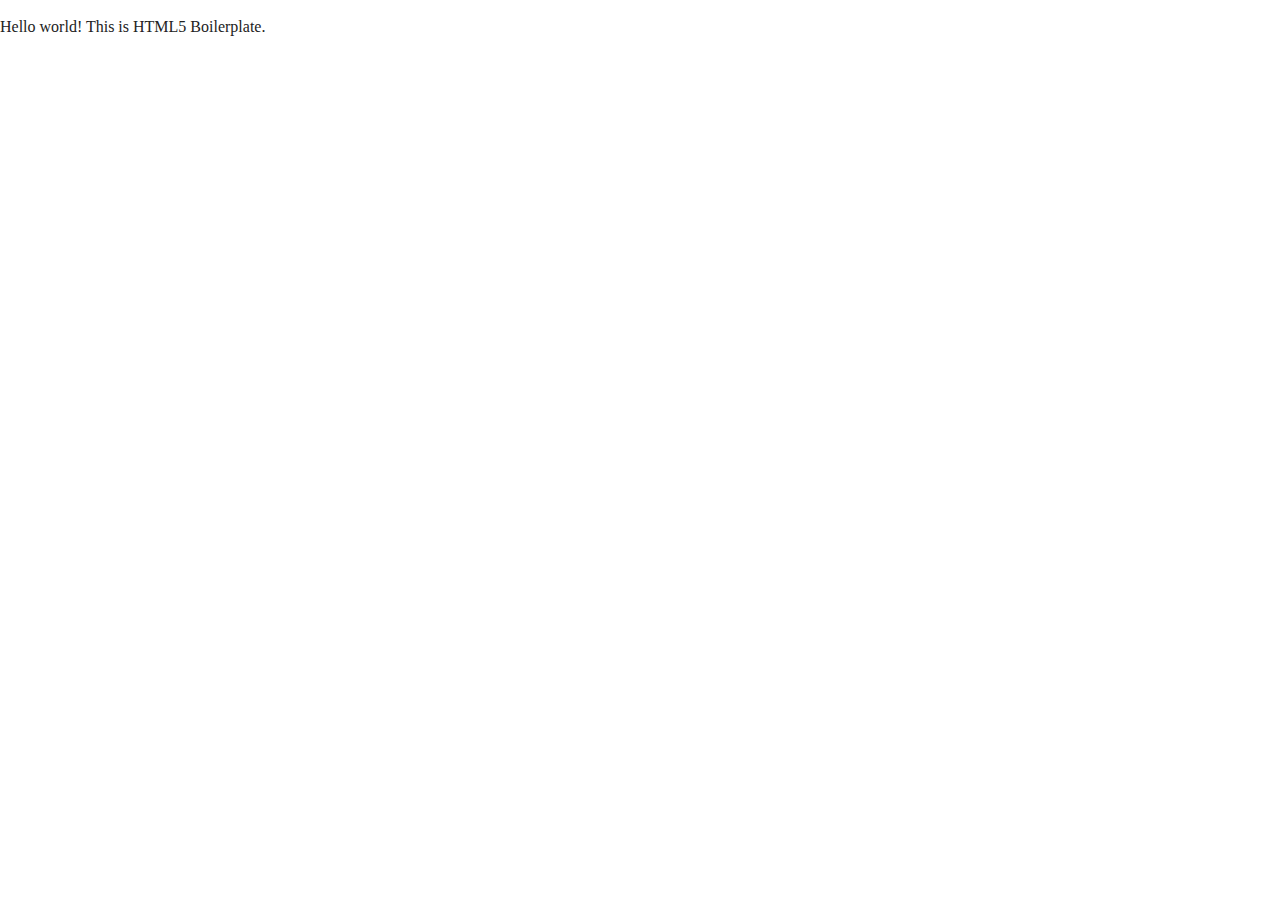
==== index.html @ 6983a836 "Added Files" ====
<!doctype html>
<html class="no-js" lang="">

<head>
  <meta charset="utf-8">
  <meta http-equiv="x-ua-compatible" content="ie=edge">
  <title></title>
  <meta name="description" content="">
  <meta name="viewport" content="width=device-width, initial-scale=1, shrink-to-fit=no">

  <link rel="manifest" href="site.webmanifest">
  <link rel="apple-touch-icon" href="icon.png">
  <!-- Place favicon.ico in the root directory -->

  <link rel="stylesheet" href="css/normalize.css">
  <link rel="stylesheet" href="css/main.css">
</head>

<body>
  <!--[if lte IE 9]>
    <p class="browserupgrade">You are using an <strong>outdated</strong> browser. Please <a href="https://browsehappy.com/">upgrade your browser</a> to improve your experience and security.</p>
  <![endif]-->

  <!-- Add your site or application content here -->
  <p>Hello world! This is HTML5 Boilerplate.</p>
  <script src="js/vendor/modernizr-3.6.0.min.js"></script>
  <script src="https://code.jquery.com/jquery-3.3.1.min.js" integrity="sha256-FgpCb/KJQlLNfOu91ta32o/NMZxltwRo8QtmkMRdAu8=" crossorigin="anonymous"></script>
  <script>window.jQuery || document.write('<script src="js/vendor/jquery-3.3.1.min.js"><\/script>')</script>
  <script src="js/plugins.js"></script>
  <script src="js/main.js"></script>

  <!-- Google Analytics: change UA-XXXXX-Y to be your site's ID. -->
  <script>
    window.ga = function () { ga.q.push(arguments) }; ga.q = []; ga.l = +new Date;
    ga('create', 'UA-XXXXX-Y', 'auto'); ga('send', 'pageview')
  </script>
  <script src="https://www.google-analytics.com/analytics.js" async defer></script>
</body>

</html>
---- css/main.css ----
/*! HTML5 Boilerplate v6.1.0 | MIT License | https://html5boilerplate.com/ */

/*
 * What follows is the result of much research on cross-browser styling.
 * Credit left inline and big thanks to Nicolas Gallagher, Jonathan Neal,
 * Kroc Camen, and the H5BP dev community and team.
 */

/* ==========================================================================
   Base styles: opinionated defaults
   ========================================================================== */

html {
    color: #222;
    font-size: 1em;
    line-height: 1.4;
}

/*
 * Remove text-shadow in selection highlight:
 * https://twitter.com/miketaylr/status/12228805301
 *
 * Vendor-prefixed and regular ::selection selectors cannot be combined:
 * https://stackoverflow.com/a/16982510/7133471
 *
 * Customize the background color to match your design.
 */

::-moz-selection {
    background: #b3d4fc;
    text-shadow: none;
}

::selection {
    background: #b3d4fc;
    text-shadow: none;
}

/*
 * A better looking default horizontal rule
 */

hr {
    display: block;
    height: 1px;
    border: 0;
    border-top: 1px solid #ccc;
    margin: 1em 0;
    padding: 0;
}

/*
 * Remove the gap between audio, canvas, iframes,
 * images, videos and the bottom of their containers:
 * https://github.com/h5bp/html5-boilerplate/issues/440
 */

audio,
canvas,
iframe,
img,
svg,
video {
    vertical-align: middle;
}

/*
 * Remove default fieldset styles.
 */

fieldset {
    border: 0;
    margin: 0;
    padding: 0;
}

/*
 * Allow only vertical resizing of textareas.
 */

textarea {
    resize: vertical;
}

/* ==========================================================================
   Browser Upgrade Prompt
   ========================================================================== */

.browserupgrade {
    margin: 0.2em 0;
    background: #ccc;
    color: #000;
    padding: 0.2em 0;
}

/* ==========================================================================
   Author's custom styles
   ========================================================================== */

















/* ==========================================================================
   Helper classes
   ========================================================================== */

/*
 * Hide visually and from screen readers
 */

.hidden {
    display: none !important;
}

/*
 * Hide only visually, but have it available for screen readers:
 * https://snook.ca/archives/html_and_css/hiding-content-for-accessibility
 *
 * 1. For long content, line feeds are not interpreted as spaces and small width
 *    causes content to wrap 1 word per line:
 *    https://medium.com/@jessebeach/beware-smushed-off-screen-accessible-text-5952a4c2cbfe
 */

.visuallyhidden {
    border: 0;
    clip: rect(0 0 0 0);
    height: 1px;
    margin: -1px;
    overflow: hidden;
    padding: 0;
    position: absolute;
    width: 1px;
    white-space: nowrap; /* 1 */
}

/*
 * Extends the .visuallyhidden class to allow the element
 * to be focusable when navigated to via the keyboard:
 * https://www.drupal.org/node/897638
 */

.visuallyhidden.focusable:active,
.visuallyhidden.focusable:focus {
    clip: auto;
    height: auto;
    margin: 0;
    overflow: visible;
    position: static;
    width: auto;
    white-space: inherit;
}

/*
 * Hide visually and from screen readers, but maintain layout
 */

.invisible {
    visibility: hidden;
}

/*
 * Clearfix: contain floats
 *
 * For modern browsers
 * 1. The space content is one way to avoid an Opera bug when the
 *    `contenteditable` attribute is included anywhere else in the document.
 *    Otherwise it causes space to appear at the top and bottom of elements
 *    that receive the `clearfix` class.
 * 2. The use of `table` rather than `block` is only necessary if using
 *    `:before` to contain the top-margins of child elements.
 */

.clearfix:before,
.clearfix:after {
    content: " "; /* 1 */
    display: table; /* 2 */
}

.clearfix:after {
    clear: both;
}

/* ==========================================================================
   EXAMPLE Media Queries for Responsive Design.
   These examples override the primary ('mobile first') styles.
   Modify as content requires.
   ========================================================================== */

@media only screen and (min-width: 35em) {
    /* Style adjustments for viewports that meet the condition */
}

@media print,
       (-webkit-min-device-pixel-ratio: 1.25),
       (min-resolution: 1.25dppx),
       (min-resolution: 120dpi) {
    /* Style adjustments for high resolution devices */
}

/* ==========================================================================
   Print styles.
   Inlined to avoid the additional HTTP request:
   https://www.phpied.com/delay-loading-your-print-css/
   ========================================================================== */

@media print {
    *,
    *:before,
    *:after {
        background: transparent !important;
        color: #000 !important; /* Black prints faster */
        -webkit-box-shadow: none !important;
        box-shadow: none !important;
        text-shadow: none !important;
    }

    a,
    a:visited {
        text-decoration: underline;
    }

    a[href]:after {
        content: " (" attr(href) ")";
    }

    abbr[title]:after {
        content: " (" attr(title) ")";
    }

    /*
     * Don't show links that are fragment identifiers,
     * or use the `javascript:` pseudo protocol
     */

    a[href^="#"]:after,
    a[href^="javascript:"]:after {
        content: "";
    }

    pre {
        white-space: pre-wrap !important;
    }
    pre,
    blockquote {
        border: 1px solid #999;
        page-break-inside: avoid;
    }

    /*
     * Printing Tables:
     * http://css-discuss.incutio.com/wiki/Printing_Tables
     */

    thead {
        display: table-header-group;
    }

    tr,
    img {
        page-break-inside: avoid;
    }

    p,
    h2,
    h3 {
        orphans: 3;
        widows: 3;
    }

    h2,
    h3 {
        page-break-after: avoid;
    }
}
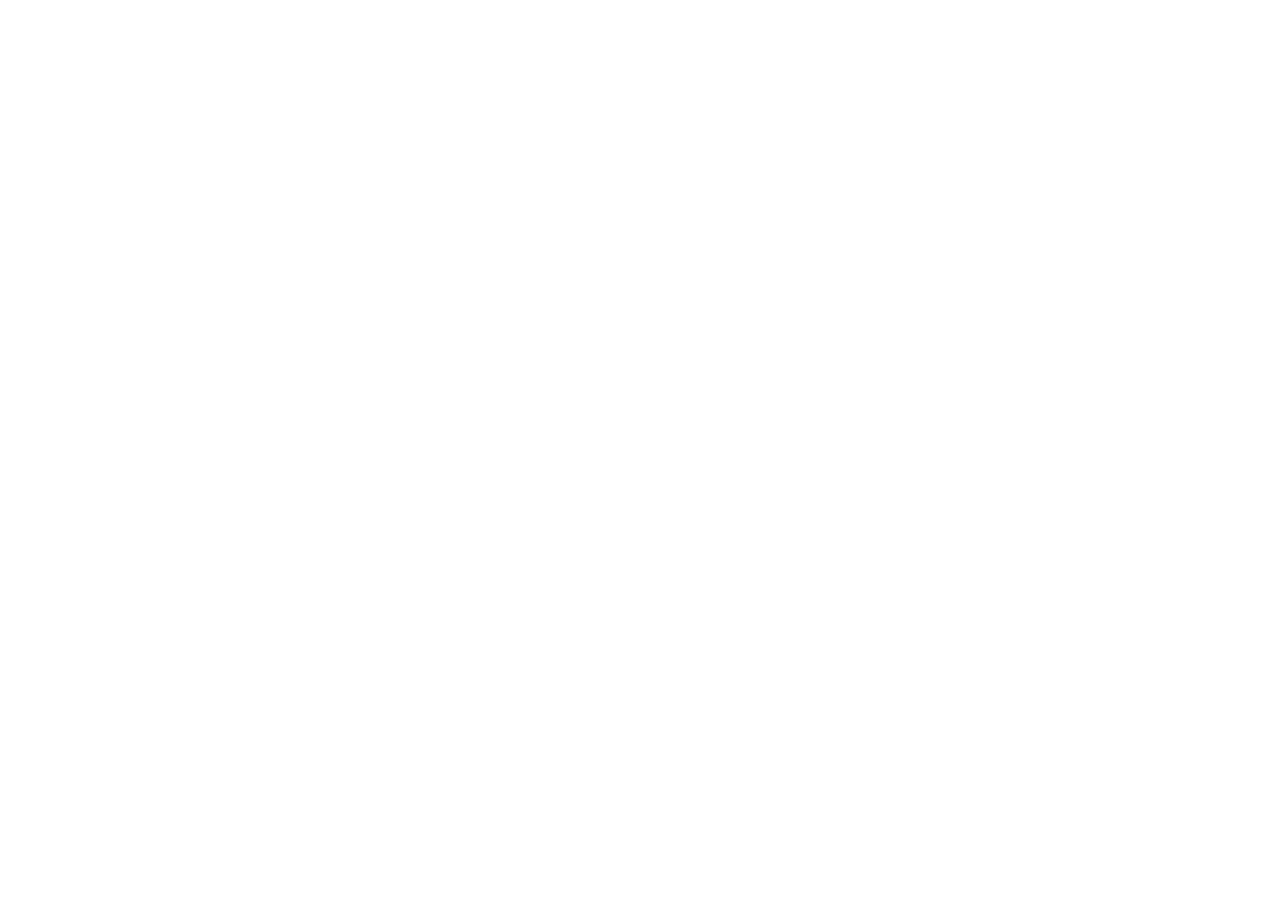
==== commit 0534403f: "Got Rid of Some Files" ====
--- a/index.html
+++ b/index.html
@@ -4,7 +4,7 @@
 <head>
   <meta charset="utf-8">
   <meta http-equiv="x-ua-compatible" content="ie=edge">
-  <title></title>
+  <title>Home</title>
   <meta name="description" content="">
   <meta name="viewport" content="width=device-width, initial-scale=1, shrink-to-fit=no">
 
@@ -22,7 +22,30 @@
   <![endif]-->
 
   <!-- Add your site or application content here -->
-  <p>Hello world! This is HTML5 Boilerplate.</p>
+  
+  
+  
+  
+  
+  
+  
+  
+  
+  
+  
+  
+  
+  
+  
+  
+  
+  
+  
+  
+  
+  
+  
+  
   <script src="js/vendor/modernizr-3.6.0.min.js"></script>
   <script src="https://code.jquery.com/jquery-3.3.1.min.js" integrity="sha256-FgpCb/KJQlLNfOu91ta32o/NMZxltwRo8QtmkMRdAu8=" crossorigin="anonymous"></script>
   <script>window.jQuery || document.write('<script src="js/vendor/jquery-3.3.1.min.js"><\/script>')</script>
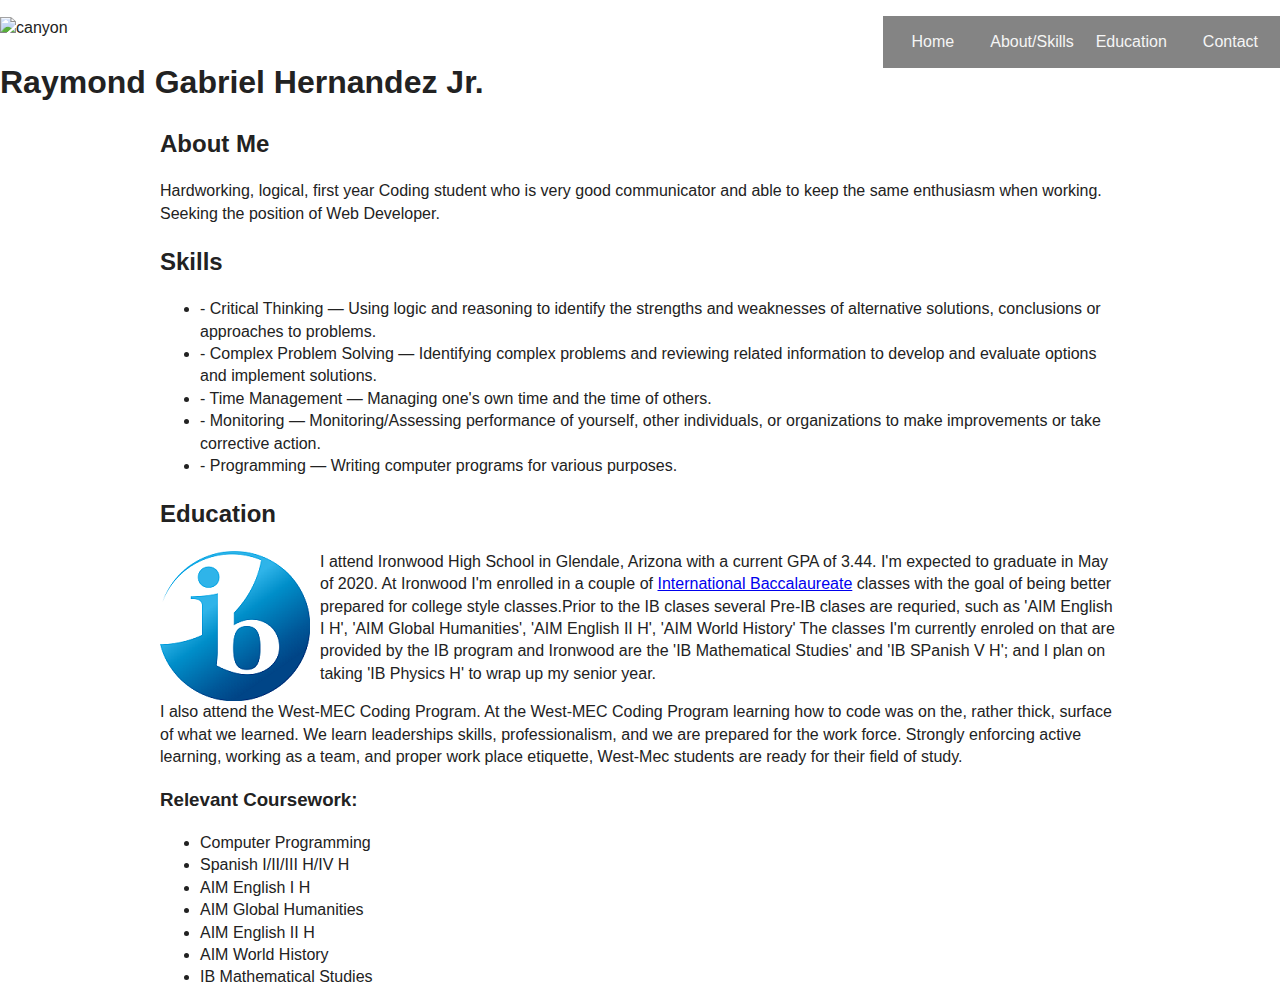
==== commit 4f315af6: "Added an image and styles" ====
--- a/index.html
+++ b/index.html
@@ -2,62 +2,118 @@
 <html class="no-js" lang="">
 
 <head>
-  <meta charset="utf-8">
-  <meta http-equiv="x-ua-compatible" content="ie=edge">
-  <title>Home</title>
-  <meta name="description" content="">
-  <meta name="viewport" content="width=device-width, initial-scale=1, shrink-to-fit=no">
+    <meta charset="utf-8">
+    <meta http-equiv="x-ua-compatible" content="ie=edge">
+    <title>Home</title>
+    <meta name="description" content="">
+    <meta name="viewport" content="width=device-width, initial-scale=1, shrink-to-fit=no">
 
-  <link rel="manifest" href="site.webmanifest">
-  <link rel="apple-touch-icon" href="icon.png">
-  <!-- Place favicon.ico in the root directory -->
+    <link rel="manifest" href="site.webmanifest">
+    <link rel="apple-touch-icon" href="icon.png">
+    <!-- Place favicon.ico in the root directory -->
 
-  <link rel="stylesheet" href="css/normalize.css">
-  <link rel="stylesheet" href="css/main.css">
+    <link rel="stylesheet" href="css/normalize.css" />
+    <link rel="stylesheet" href="css/main.css" />
+    <link rel="stylesheet" href="reset.css" />
 </head>
 
 <body>
-  <!--[if lte IE 9]>
+    <!--[if lte IE 9]>
     <p class="browserupgrade">You are using an <strong>outdated</strong> browser. Please <a href="https://browsehappy.com/">upgrade your browser</a> to improve your experience and security.</p>
   <![endif]-->
 
-  <!-- Add your site or application content here -->
-  
-  
-  
-  
-  
-  
-  
-  
-  
-  
-  
-  
-  
-  
-  
-  
-  
-  
-  
-  
-  
-  
-  
-  
-  <script src="js/vendor/modernizr-3.6.0.min.js"></script>
-  <script src="https://code.jquery.com/jquery-3.3.1.min.js" integrity="sha256-FgpCb/KJQlLNfOu91ta32o/NMZxltwRo8QtmkMRdAu8=" crossorigin="anonymous"></script>
-  <script>window.jQuery || document.write('<script src="js/vendor/jquery-3.3.1.min.js"><\/script>')</script>
-  <script src="js/plugins.js"></script>
-  <script src="js/main.js"></script>
+    <!-- Add your site or application content here -->
+    <header>
+        <nav id="horazonalNav">
+            <ul>
+                <li><a href="#content">Contact</a></li>
+                <li><a href="#edu">Education</a></li>
+                <li><a href="#skills">About/Skills</a></li>
+                <li id="home"><a href="#">Home</a></li>
+            </ul>
+        </nav>
 
-  <!-- Google Analytics: change UA-XXXXX-Y to be your site's ID. -->
-  <script>
-    window.ga = function () { ga.q.push(arguments) }; ga.q = []; ga.l = +new Date;
-    ga('create', 'UA-XXXXX-Y', 'auto'); ga('send', 'pageview')
-  </script>
-  <script src="https://www.google-analytics.com/analytics.js" async defer></script>
+        <img src="canyon.png" alt="canyon">
+        <h1>Raymond Gabriel Hernandez Jr.</h1>
+    </header>
+
+    <article>
+        <h2 id="#skills">About Me</h2>
+        <p>Hardworking, logical, first year Coding student who is very good communicator and able to keep the same
+            enthusiasm when working. Seeking the position of Web Developer.</p>
+        <h2>Skills</h2>
+        <p>
+            <ul>
+                <li>- Critical Thinking — Using logic and reasoning to identify the strengths and weaknesses of
+                    alternative solutions, conclusions or approaches to problems.</li>
+                <li>- Complex Problem Solving — Identifying complex problems and reviewing related information to
+                    develop and evaluate options and implement solutions.</li>
+                <li>- Time Management — Managing one's own time and the time of others.</li>
+                <li>- Monitoring — Monitoring/Assessing performance of yourself, other individuals, or organizations to
+                    make improvements or take corrective action.</li>
+                <li>- Programming — Writing computer programs for various purposes.</li>
+            </ul>
+        </p>
+    </article>
+
+    <article class="education">
+        <h2>Education</h2>
+        <a href="https://www.ibo.org/"><img src="IB.png" alt="IB" id="IB"></a>
+        <p>I attend Ironwood High School in Glendale, Arizona with a current GPA of 3.44. I'm expected to graduate in
+            May of 2020. At Ironwood I'm enrolled in a couple of <a href="https://www.ibo.org/">International
+                Baccalaureate</a>
+            classes with the
+            goal of being better prepared for college style classes.Prior to the IB clases several Pre-IB clases are
+            requried, such as 'AIM English I H', 'AIM Global Humanities', 'AIM English II H', 'AIM World History' The
+            classes I'm currently enroled on that are provided by the IB program and Ironwood are the 'IB Mathematical
+            Studies' and
+            'IB SPanish V H'; and I plan on taking 'IB Physics H' to wrap up my senior year. </p>
+        <p> I also attend the West-MEC
+            Coding Program. At the West-MEC Coding Program learning how to code was on the, rather thick, surface of
+            what we learned. We learn leaderships skills, professionalism, and we are prepared for the work force.
+            Strongly enforcing active learning, working as a team, and proper work place etiquette, West-Mec students
+            are ready for their field of study.</p>
+        <h3>Relevant Coursework:</h3>
+        <ul>
+            <li>Computer Programming</li>
+            <li>Spanish I/II/III H/IV H</li>
+            <li>AIM English I H</li>
+            <li>AIM Global Humanities</li>
+            <li>AIM English II H</li>
+            <li>AIM World History</li>
+            <li>IB Mathematical Studies</li>
+        </ul>
+    </article>
+
+
+
+
+
+
+
+
+
+
+    <script src="js/vendor/modernizr-3.6.0.min.js"></script>
+    <script src="https://code.jquery.com/jquery-3.3.1.min.js" integrity="sha256-FgpCb/KJQlLNfOu91ta32o/NMZxltwRo8QtmkMRdAu8="
+        crossorigin="anonymous"></script>
+    <script>
+        window.jQuery || document.write('<script src="js/vendor/jquery-3.3.1.min.js"><\/script>')
+    </script>
+    <script src="js/plugins.js"></script>
+    <script src="js/main.js"></script>
+
+    <!-- Google Analytics: change UA-XXXXX-Y to be your site's ID. -->
+    <script>
+        window.ga = function () {
+            ga.q.push(arguments)
+        };
+        ga.q = [];
+        ga.l = +new Date;
+        ga('create', 'UA-XXXXX-Y', 'auto');
+        ga('send', 'pageview')
+    </script>
+    <script src="https://www.google-analytics.com/analytics.js" async defer></script>
 </body>
 
-</html>
+</html>--- a/css/main.css
+++ b/css/main.css
@@ -96,6 +96,97 @@
 /* ==========================================================================
    Author's custom styles
    ========================================================================== */
+
+body {
+    font-family: 'Trebuchet MS', 'Lucida Sans Unicode', 'Lucida Grande', 'Lucida Sans', Arial, sans-serif
+}
+
+
+
+
+/* Header */
+body {
+    display: block;
+    width: 100%;
+}
+
+/* Nav */
+nav#horazonalNav>ul>li {
+    display: block;
+    float: right;
+    background-color: rgba(122, 122, 122, 0.925);
+    width: 8%;
+}
+
+nav#horazonalNav a {
+    text-align: center;
+    display: block;
+    width: 100%;
+}
+
+nav#horazonalNav>ul>li>a:link,
+nav#horazonalNav>ul>li>a:visited {
+    display: block;
+    float: left;
+    text-align: center;
+    padding-top: 15px;
+    padding-bottom: 15px;
+    text-decoration: none;
+    color: whitesmoke;
+}
+
+nav#horazonalNav>ul>li:active,
+nav#horazonalNav>ul>li:hover {
+    background-color: rgba(100, 100, 100, 0.85);
+    text-decoration: none;
+    color: whitesmoke;
+}
+
+header>img {
+    width: 100%;
+}
+
+/* End Header */
+
+/* Paragraph/ Headings */
+article {
+    max-width: 960px;
+    min-width: 640px;
+    margin-left: auto;
+    margin-right: auto;
+}
+
+img#IB {
+    display: block;
+    float: left;
+    margin-right: 10px;
+}
+
+article.education>p:first-of-type {
+    display: inline;
+}
+
+
+
+
+
+
+
+
+
+
+
+
+
+
+
+
+
+
+
+
+
+
 
 
 
@@ -143,7 +234,8 @@
     padding: 0;
     position: absolute;
     width: 1px;
-    white-space: nowrap; /* 1 */
+    white-space: nowrap;
+    /* 1 */
 }
 
 /*
@@ -185,8 +277,10 @@
 
 .clearfix:before,
 .clearfix:after {
-    content: " "; /* 1 */
-    display: table; /* 2 */
+    content: " ";
+    /* 1 */
+    display: table;
+    /* 2 */
 }
 
 .clearfix:after {
@@ -204,9 +298,9 @@
 }
 
 @media print,
-       (-webkit-min-device-pixel-ratio: 1.25),
-       (min-resolution: 1.25dppx),
-       (min-resolution: 120dpi) {
+(-webkit-min-device-pixel-ratio: 1.25),
+(min-resolution: 1.25dppx),
+(min-resolution: 120dpi) {
     /* Style adjustments for high resolution devices */
 }
 
@@ -217,11 +311,13 @@
    ========================================================================== */
 
 @media print {
+
     *,
     *:before,
     *:after {
         background: transparent !important;
-        color: #000 !important; /* Black prints faster */
+        color: #000 !important;
+        /* Black prints faster */
         -webkit-box-shadow: none !important;
         box-shadow: none !important;
         text-shadow: none !important;
@@ -233,11 +329,11 @@
     }
 
     a[href]:after {
-        content: " (" attr(href) ")";
+        content: " ("attr(href) ")";
     }
 
     abbr[title]:after {
-        content: " (" attr(title) ")";
+        content: " ("attr(title) ")";
     }
 
     /*
@@ -253,6 +349,7 @@
     pre {
         white-space: pre-wrap !important;
     }
+
     pre,
     blockquote {
         border: 1px solid #999;
@@ -284,4 +381,4 @@
     h3 {
         page-break-after: avoid;
     }
-}
+}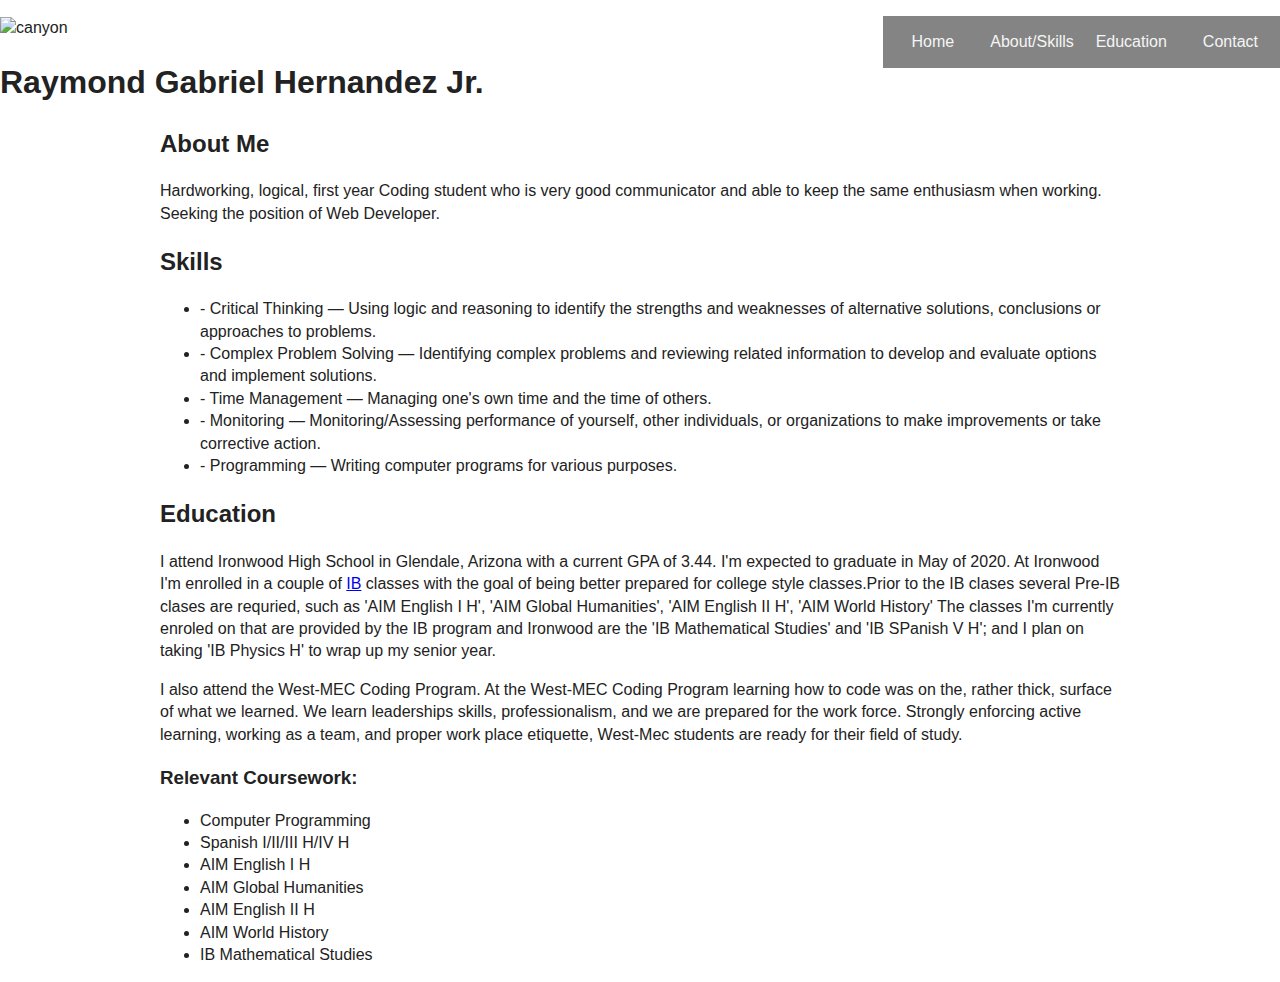
==== commit 5f15b4ae: "Random commit" ====
--- a/index.html
+++ b/index.html
@@ -11,7 +11,6 @@
     <link rel="manifest" href="site.webmanifest">
     <link rel="apple-touch-icon" href="icon.png">
     <!-- Place favicon.ico in the root directory -->
-
     <link rel="stylesheet" href="css/normalize.css" />
     <link rel="stylesheet" href="css/main.css" />
     <link rel="stylesheet" href="reset.css" />
@@ -56,13 +55,10 @@
         </p>
     </article>
 
-    <article class="education">
+    <article>
         <h2>Education</h2>
-        <a href="https://www.ibo.org/"><img src="IB.png" alt="IB" id="IB"></a>
         <p>I attend Ironwood High School in Glendale, Arizona with a current GPA of 3.44. I'm expected to graduate in
-            May of 2020. At Ironwood I'm enrolled in a couple of <a href="https://www.ibo.org/">International
-                Baccalaureate</a>
-            classes with the
+            May of 2020. At Ironwood I'm enrolled in a couple of <a href="https://www.ibo.org/">IB</a> classes with the
             goal of being better prepared for college style classes.Prior to the IB clases several Pre-IB clases are
             requried, such as 'AIM English I H', 'AIM Global Humanities', 'AIM English II H', 'AIM World History' The
             classes I'm currently enroled on that are provided by the IB program and Ironwood are the 'IB Mathematical
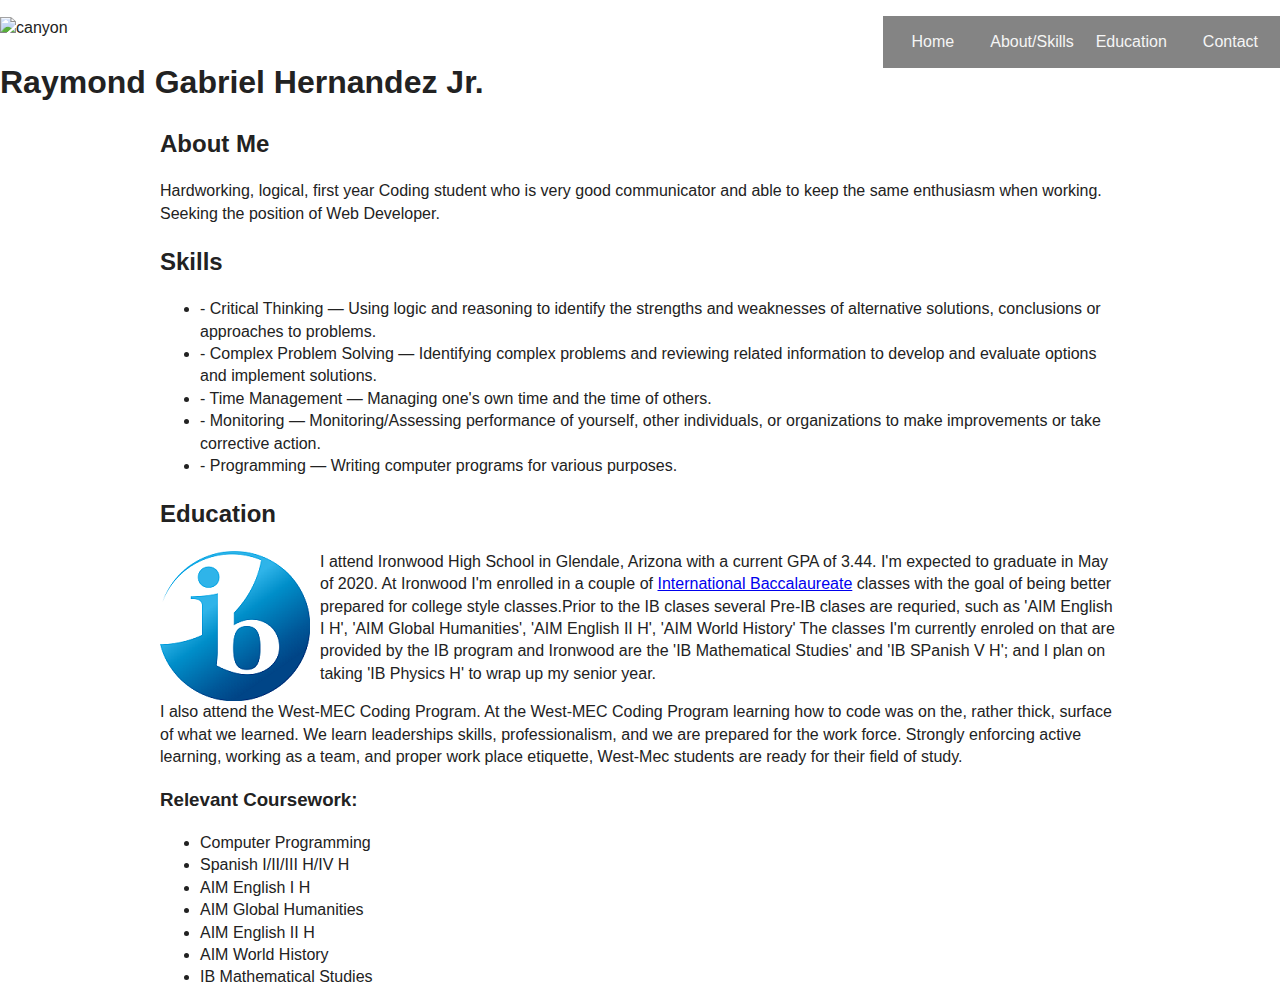
==== commit b31c5fe2: "Merge remote-tracking branch 'origin/master'" ====
--- a/index.html
+++ b/index.html
@@ -55,10 +55,13 @@
         </p>
     </article>
 
-    <article>
+    <article class="education">
         <h2>Education</h2>
+        <a href="https://www.ibo.org/"><img src="IB.png" alt="IB" id="IB"></a>
         <p>I attend Ironwood High School in Glendale, Arizona with a current GPA of 3.44. I'm expected to graduate in
-            May of 2020. At Ironwood I'm enrolled in a couple of <a href="https://www.ibo.org/">IB</a> classes with the
+            May of 2020. At Ironwood I'm enrolled in a couple of <a href="https://www.ibo.org/">International
+                Baccalaureate</a>
+            classes with the
             goal of being better prepared for college style classes.Prior to the IB clases several Pre-IB clases are
             requried, such as 'AIM English I H', 'AIM Global Humanities', 'AIM English II H', 'AIM World History' The
             classes I'm currently enroled on that are provided by the IB program and Ironwood are the 'IB Mathematical
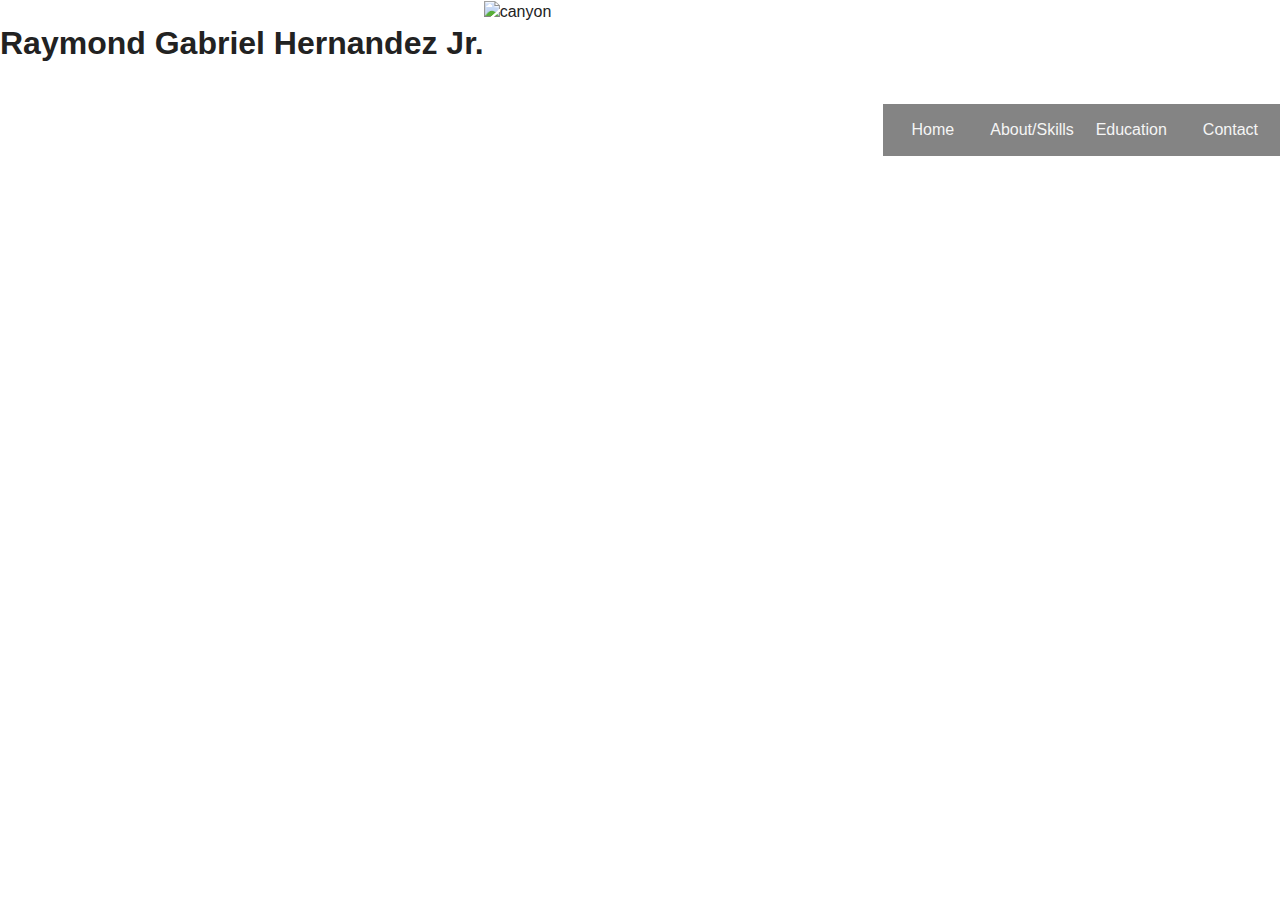
==== commit baa86763: "Added and rearranged files" ====
--- a/index.html
+++ b/index.html
@@ -1,4 +1,4 @@
-<!doctype html>
+<!DOCTYPE html>
 <html class="no-js" lang="">
 
 <head>
@@ -12,8 +12,9 @@
     <link rel="apple-touch-icon" href="icon.png">
     <!-- Place favicon.ico in the root directory -->
     <link rel="stylesheet" href="css/normalize.css" />
+    <link rel="stylesheet" href="reset.css" />
     <link rel="stylesheet" href="css/main.css" />
-    <link rel="stylesheet" href="reset.css" />
+    
 </head>
 
 <body>
@@ -23,76 +24,20 @@
 
     <!-- Add your site or application content here -->
     <header>
+        <h1>Raymond Gabriel Hernandez Jr.</h1>
         <nav id="horazonalNav">
             <ul>
-                <li><a href="#content">Contact</a></li>
-                <li><a href="#edu">Education</a></li>
-                <li><a href="#skills">About/Skills</a></li>
-                <li id="home"><a href="#">Home</a></li>
+                <li><a href="contact.html">Contact</a></li>
+                <li><a href="edu.html">Education</a></li>
+                <li><a href="about.html">About/Skills</a></li>
+                <li><a href="index.html">Home</a></li>
             </ul>
         </nav>
 
         <img src="canyon.png" alt="canyon">
-        <h1>Raymond Gabriel Hernandez Jr.</h1>
     </header>
 
-    <article>
-        <h2 id="#skills">About Me</h2>
-        <p>Hardworking, logical, first year Coding student who is very good communicator and able to keep the same
-            enthusiasm when working. Seeking the position of Web Developer.</p>
-        <h2>Skills</h2>
-        <p>
-            <ul>
-                <li>- Critical Thinking — Using logic and reasoning to identify the strengths and weaknesses of
-                    alternative solutions, conclusions or approaches to problems.</li>
-                <li>- Complex Problem Solving — Identifying complex problems and reviewing related information to
-                    develop and evaluate options and implement solutions.</li>
-                <li>- Time Management — Managing one's own time and the time of others.</li>
-                <li>- Monitoring — Monitoring/Assessing performance of yourself, other individuals, or organizations to
-                    make improvements or take corrective action.</li>
-                <li>- Programming — Writing computer programs for various purposes.</li>
-            </ul>
-        </p>
-    </article>
-
-    <article class="education">
-        <h2>Education</h2>
-        <a href="https://www.ibo.org/"><img src="IB.png" alt="IB" id="IB"></a>
-        <p>I attend Ironwood High School in Glendale, Arizona with a current GPA of 3.44. I'm expected to graduate in
-            May of 2020. At Ironwood I'm enrolled in a couple of <a href="https://www.ibo.org/">International
-                Baccalaureate</a>
-            classes with the
-            goal of being better prepared for college style classes.Prior to the IB clases several Pre-IB clases are
-            requried, such as 'AIM English I H', 'AIM Global Humanities', 'AIM English II H', 'AIM World History' The
-            classes I'm currently enroled on that are provided by the IB program and Ironwood are the 'IB Mathematical
-            Studies' and
-            'IB SPanish V H'; and I plan on taking 'IB Physics H' to wrap up my senior year. </p>
-        <p> I also attend the West-MEC
-            Coding Program. At the West-MEC Coding Program learning how to code was on the, rather thick, surface of
-            what we learned. We learn leaderships skills, professionalism, and we are prepared for the work force.
-            Strongly enforcing active learning, working as a team, and proper work place etiquette, West-Mec students
-            are ready for their field of study.</p>
-        <h3>Relevant Coursework:</h3>
-        <ul>
-            <li>Computer Programming</li>
-            <li>Spanish I/II/III H/IV H</li>
-            <li>AIM English I H</li>
-            <li>AIM Global Humanities</li>
-            <li>AIM English II H</li>
-            <li>AIM World History</li>
-            <li>IB Mathematical Studies</li>
-        </ul>
-    </article>
-
-
-
-
-
-
-
-
-
-
+    
     <script src="js/vendor/modernizr-3.6.0.min.js"></script>
     <script src="https://code.jquery.com/jquery-3.3.1.min.js" integrity="sha256-FgpCb/KJQlLNfOu91ta32o/NMZxltwRo8QtmkMRdAu8="
         crossorigin="anonymous"></script>
--- a/css/main.css
+++ b/css/main.css
@@ -1,3 +1,5 @@
+@charset "utf-8";
+
 /*! HTML5 Boilerplate v6.1.0 | MIT License | https://html5boilerplate.com/ */
 
 /*
@@ -110,7 +112,20 @@
     width: 100%;
 }
 
+header > h1 {
+    display: block;
+    float: left;
+    
+}
+
 /* Nav */
+
+nav#horazonalNav{
+    display: block;
+    float: right;
+    width: 100%;
+}
+
 nav#horazonalNav>ul>li {
     display: block;
     float: right;
@@ -147,24 +162,6 @@
 }
 
 /* End Header */
-
-/* Paragraph/ Headings */
-article {
-    max-width: 960px;
-    min-width: 640px;
-    margin-left: auto;
-    margin-right: auto;
-}
-
-img#IB {
-    display: block;
-    float: left;
-    margin-right: 10px;
-}
-
-article.education>p:first-of-type {
-    display: inline;
-}
 
 
 
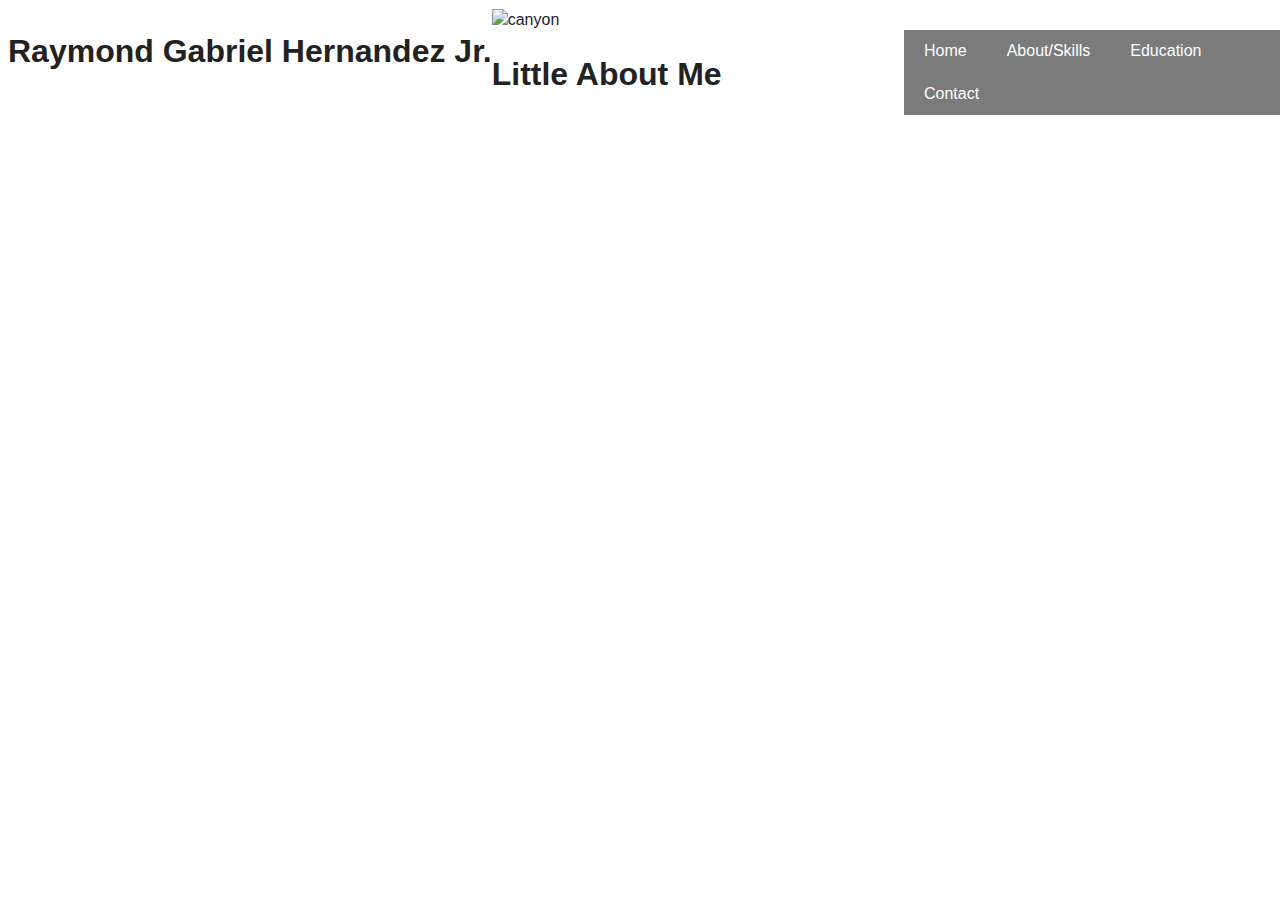
==== commit bdb97068: "Rebuilt nav styles" ====
--- a/index.html
+++ b/index.html
@@ -10,8 +10,6 @@
 
     <link rel="manifest" href="site.webmanifest">
     <link rel="apple-touch-icon" href="icon.png">
-    <!-- Place favicon.ico in the root directory -->
-    <link rel="stylesheet" href="css/normalize.css" />
     <link rel="stylesheet" href="reset.css" />
     <link rel="stylesheet" href="css/main.css" />
     
@@ -23,21 +21,48 @@
   <![endif]-->
 
     <!-- Add your site or application content here -->
+
+
+
+
+
+
+
+    
     <header>
-        <h1>Raymond Gabriel Hernandez Jr.</h1>
-        <nav id="horazonalNav">
+        <h1 id="name">Raymond Gabriel Hernandez Jr.</h1>
+        <nav class="horazonalNav">
             <ul>
+                <li><a href="index.html">Home</a></li>
+                <li><a href="about.html">About/Skills</a></li>
+                <li><a href="edu.html">Education</a></li>
                 <li><a href="contact.html">Contact</a></li>
-                <li><a href="edu.html">Education</a></li>
-                <li><a href="about.html">About/Skills</a></li>
-                <li><a href="index.html">Home</a></li>
             </ul>
         </nav>
 
         <img src="canyon.png" alt="canyon">
     </header>
 
+    <article>
+        <h1>Little About Me</h1>
+        <p></p>
+    </article>
+
     
+
+
+
+
+
+
+
+
+
+
+
+
+
+
     <script src="js/vendor/modernizr-3.6.0.min.js"></script>
     <script src="https://code.jquery.com/jquery-3.3.1.min.js" integrity="sha256-FgpCb/KJQlLNfOu91ta32o/NMZxltwRo8QtmkMRdAu8="
         crossorigin="anonymous"></script>
--- a/css/main.css
+++ b/css/main.css
@@ -100,92 +100,83 @@
    ========================================================================== */
 
 body {
-    font-family: 'Trebuchet MS', 'Lucida Sans Unicode', 'Lucida Grande', 'Lucida Sans', Arial, sans-serif
-}
-
-
-
-
-/* Header */
-body {
-    display: block;
+    font-family: 'Trebuchet MS', 'Lucida Sans Unicode', 'Lucida Grande', 'Lucida Sans', Arial, sans-serif;
     width: 100%;
 }
 
-header > h1 {
+
+/* header */
+
+h1#name {
     display: block;
     float: left;
+}
+
+
+/* Nav */
+nav.horazonalNav {
+    float: right;
+    background: rgba(100, 100, 100, 0.85);
+    margin-top: 1.4em;
+    margin-bottom: 1.4em;
+    width: 30%;
+}
+
+nav.horazonalNav > ul {
+    height: 100%;
+    margin: 0;
+    padding: 0;
+}
+nav.horazonalNav > ul:after {
+    content: "";
+    display: table;
+    clear: both;
+}
+
+
+nav.horazonalNav ul > li  {
+    float: left;
+    padding: 10px 20px;
+    list-style-type: none;
+    text-align: center;
     
 }
 
-/* Nav */
-
-nav#horazonalNav{
-    display: block;
-    float: right;
+nav.horazonalNav a  {
+    text-decoration: none;
+    color: white;
+}
+
+
+/* Image */
+img {
     width: 100%;
-}
-
-nav#horazonalNav>ul>li {
-    display: block;
-    float: right;
-    background-color: rgba(122, 122, 122, 0.925);
-    width: 8%;
-}
-
-nav#horazonalNav a {
-    text-align: center;
-    display: block;
-    width: 100%;
-}
-
-nav#horazonalNav>ul>li>a:link,
-nav#horazonalNav>ul>li>a:visited {
-    display: block;
-    float: left;
-    text-align: center;
-    padding-top: 15px;
-    padding-bottom: 15px;
-    text-decoration: none;
-    color: whitesmoke;
-}
-
-nav#horazonalNav>ul>li:active,
-nav#horazonalNav>ul>li:hover {
-    background-color: rgba(100, 100, 100, 0.85);
-    text-decoration: none;
-    color: whitesmoke;
-}
-
-header>img {
-    width: 100%;
-}
-
-/* End Header */
-
-
-
-
-
-
-
-
-
-
-
-
-
-
-
-
-
-
-
-
-
-
-
-
+    margin: 0;
+}
+/* Article and pargraphs */
+
+
+
+
+
+
+
+
+
+
+
+
+
+
+
+
+
+
+
+
+
+
+/* Mobile styles */
 
 
 
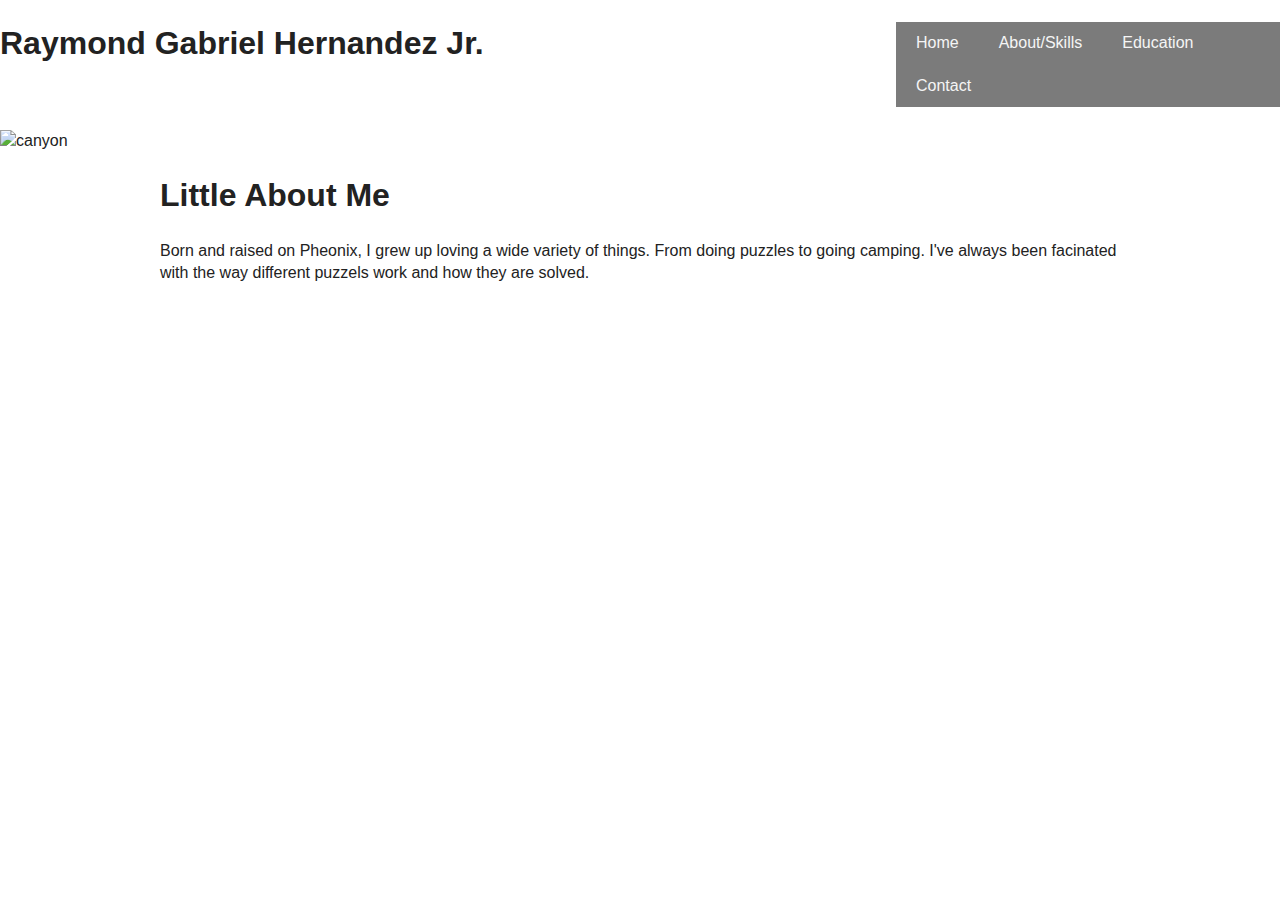
==== commit 156848f3: "Transferred nav structure and styles" ====
--- a/index.html
+++ b/index.html
@@ -9,7 +9,6 @@
     <meta name="viewport" content="width=device-width, initial-scale=1, shrink-to-fit=no">
 
     <link rel="manifest" href="site.webmanifest">
-    <link rel="apple-touch-icon" href="icon.png">
     <link rel="stylesheet" href="reset.css" />
     <link rel="stylesheet" href="css/main.css" />
     
@@ -39,13 +38,16 @@
                 <li><a href="contact.html">Contact</a></li>
             </ul>
         </nav>
-
-        <img src="canyon.png" alt="canyon">
     </header>
 
+    <div>
+        <img src="canyon.png" alt="canyon" id="canyon" />
+        <a href="#little"><img src="arrow.jpeg" alt="arrow" id="arrow" /></a>
+    </div>
+    
     <article>
-        <h1>Little About Me</h1>
-        <p></p>
+        <h1 id="little">Little About Me</h1>
+        <p>Born and raised on Pheonix, I grew up loving a wide variety of things. From doing puzzles to going camping. I've always been facinated with the way different puzzels work and how they are solved.   </p>
     </article>
 
     
--- a/css/main.css
+++ b/css/main.css
@@ -99,22 +99,35 @@
    Author's custom styles
    ========================================================================== */
 
+html {
+    width: 100%;
+}
+
+
 body {
     font-family: 'Trebuchet MS', 'Lucida Sans Unicode', 'Lucida Grande', 'Lucida Sans', Arial, sans-serif;
     width: 100%;
+    margin: 0;
 }
 
 
 /* header */
+header:after {
+    content: "";
+    display: table;
+    clear: both;
+}
 
 h1#name {
     display: block;
     float: left;
+    margin-left: 0;
 }
 
 
 /* Nav */
 nav.horazonalNav {
+    display: flex;
     float: right;
     background: rgba(100, 100, 100, 0.85);
     margin-top: 1.4em;
@@ -147,17 +160,51 @@
     color: white;
 }
 
-
-/* Image */
-img {
+nav.horazonalNav>ul>li>a:link,
+nav.horazonalNav>ul>li>a:visited {
+    color: #f5f5f5; 
+}
+
+nav.horazonalNav>ul>li:active,
+nav.horazonalNav>ul>li:hover {
+    background-color: rgba(100, 100, 100, 0.85);
+}
+
+
+/* Images*/
+div {
+    display: block;
+}
+div:after {
+    content: "";
+    display: table;
+    clear: both;
+}
+
+img#canyon {
+    display: block;
+    float: left;
     width: 100%;
     margin: 0;
+    padding: 0;
+    border: 0;
+}
+
+ div > a > img#arrow {
+    width: 6%;
+    position: absolute;
+    background: rgb(100, 100, 100);
 }
 /* Article and pargraphs */
 
-
-
-
+article {
+    max-width: 960px;
+    min-width: 640px;
+    margin-left: auto;
+    margin-right: auto;
+    display: block;
+    clear: both;
+}
 
 
 
@@ -177,7 +224,6 @@
 
 
 /* Mobile styles */
-
 
 
 
